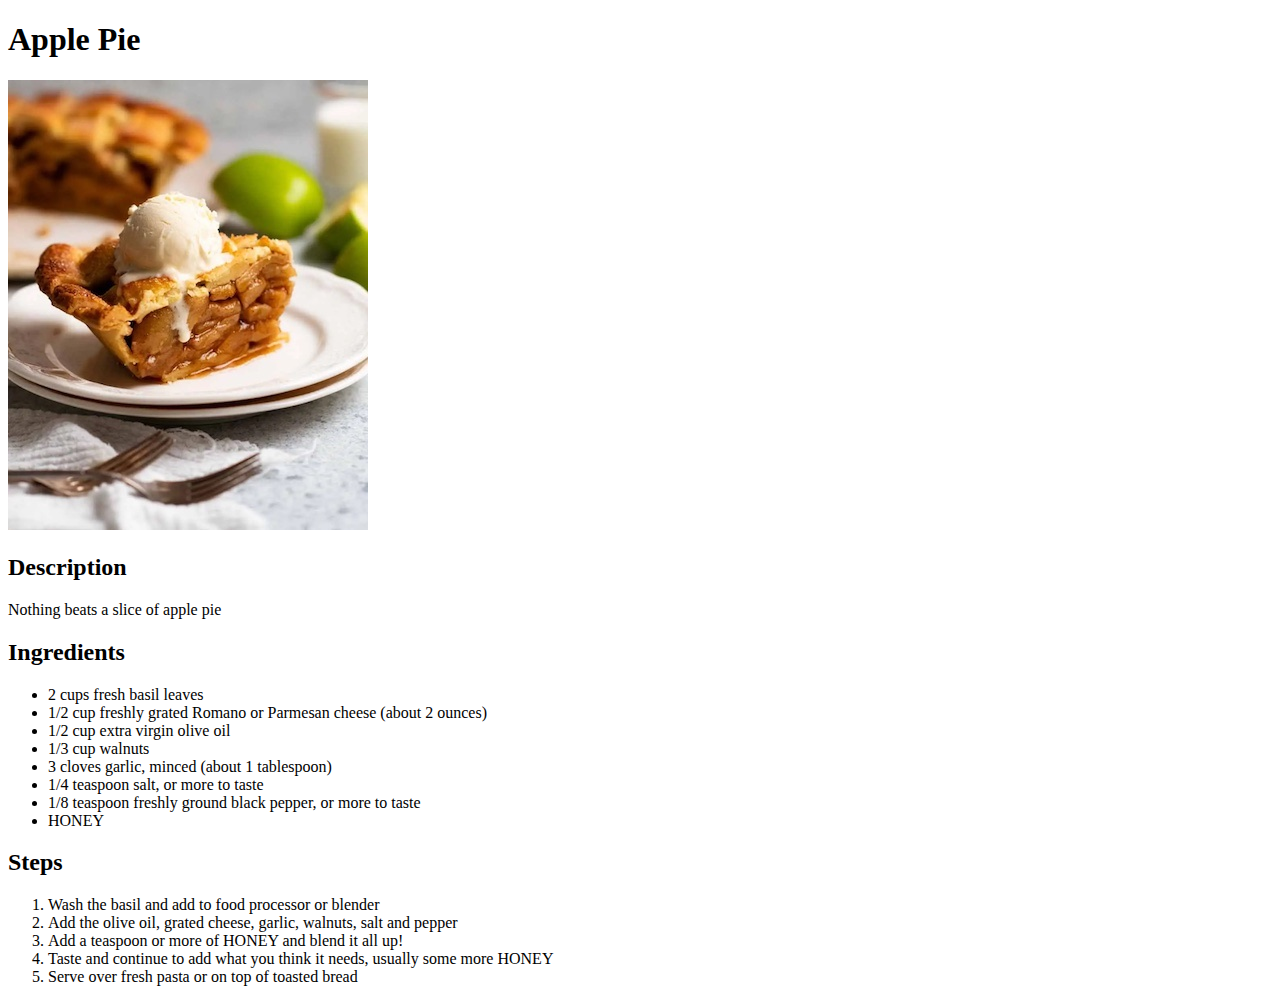
==== recipes/applepie.html @ 2497a3ee "Add new recipe pages, links, and images" ====
<!DOCTYPE html>
<html lang="eng">
    <head>
        <meta charset="utf-8">
        <title>Apple Pie</title>
        <link rel="stylesheet" href="style.css"
    </head>

    <body>
        <h1>Apple Pie</h1>
        <img src="../img/applepie.jpg" alt="a slice of apple pie on a plate with a scoop of vanilla ice cream on top">
        <h2>Description</h2>
            <p>Nothing beats a slice of apple pie</p>
        <h2>Ingredients</h2>
            <ul>
                <li>2 cups fresh basil leaves</li>
                <li>1/2 cup freshly grated Romano or Parmesan cheese (about 2 ounces)</li>
                <li>1/2 cup extra virgin olive oil</li>
                <li>1/3 cup walnuts</li>
                <li>3 cloves garlic, minced (about 1 tablespoon)</li>
                <li>1/4 teaspoon salt, or more to taste</li>
                <li>1/8 teaspoon freshly ground black pepper, or more to taste</li>
                <li>HONEY</li>
            </ul>
        <h2>Steps</h2>
            <ol>
                <li>Wash the basil and add to food processor or blender</li>
                <li>Add the olive oil, grated cheese, garlic, walnuts, salt and pepper</li>
                <li>Add a teaspoon or more of HONEY and blend it all up!</li>
                <li>Taste and continue to add what you think it needs, usually some more HONEY</li>
                <li>Serve over fresh pasta or on top of toasted bread</li>
            </ol>
    </body>
</html>
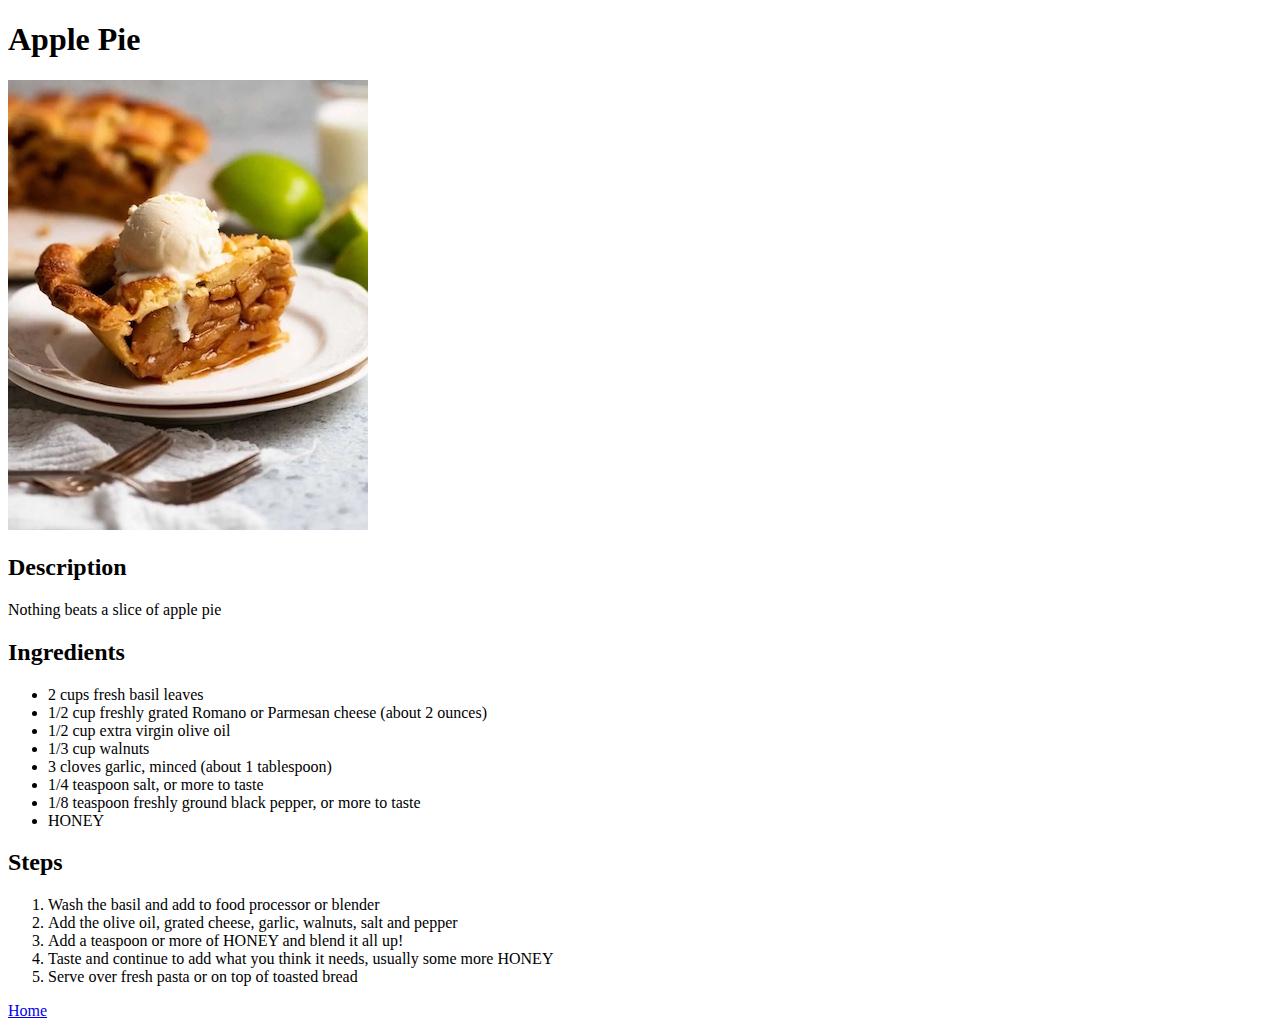
==== commit 70188b97: "Add home links" ====
--- a/recipes/applepie.html
+++ b/recipes/applepie.html
@@ -31,4 +31,7 @@
                 <li>Serve over fresh pasta or on top of toasted bread</li>
             </ol>
     </body>
+
+    <a href="../index.html">Home</a>
+
 </html>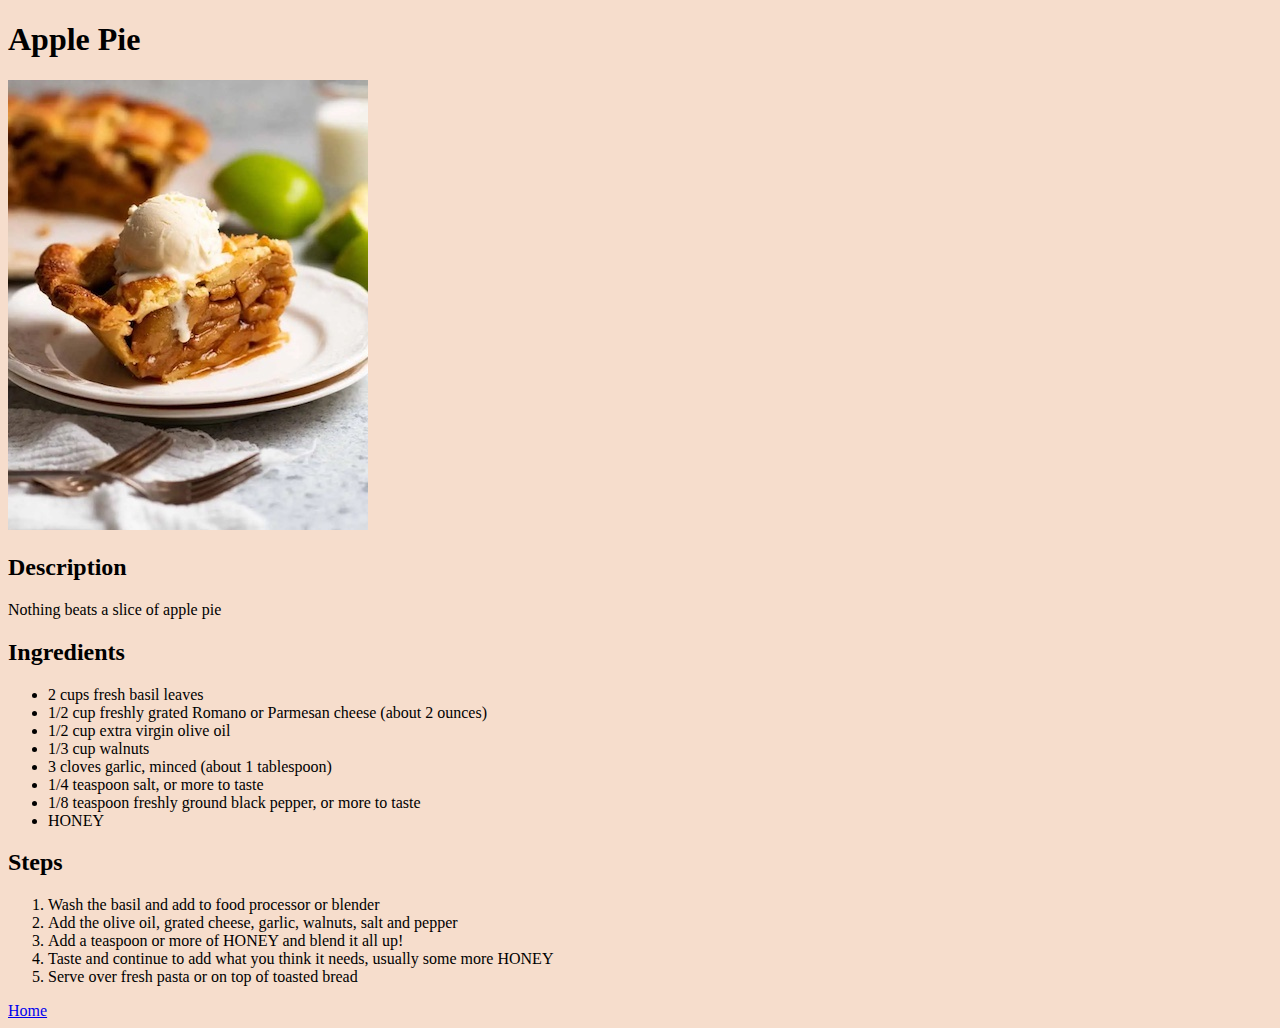
==== commit 62ef70e9: "Link css style sheet to all pages" ====
--- a/recipes/applepie.html
+++ b/recipes/applepie.html
@@ -3,7 +3,7 @@
     <head>
         <meta charset="utf-8">
         <title>Apple Pie</title>
-        <link rel="stylesheet" href="style.css"
+        <link rel="stylesheet" href="../css/style.css"
     </head>
 
     <body>
--- a/css/style.css
+++ b/css/style.css
@@ -0,0 +1,3 @@
+body {
+    background-color: rgb(246, 221, 204);
+}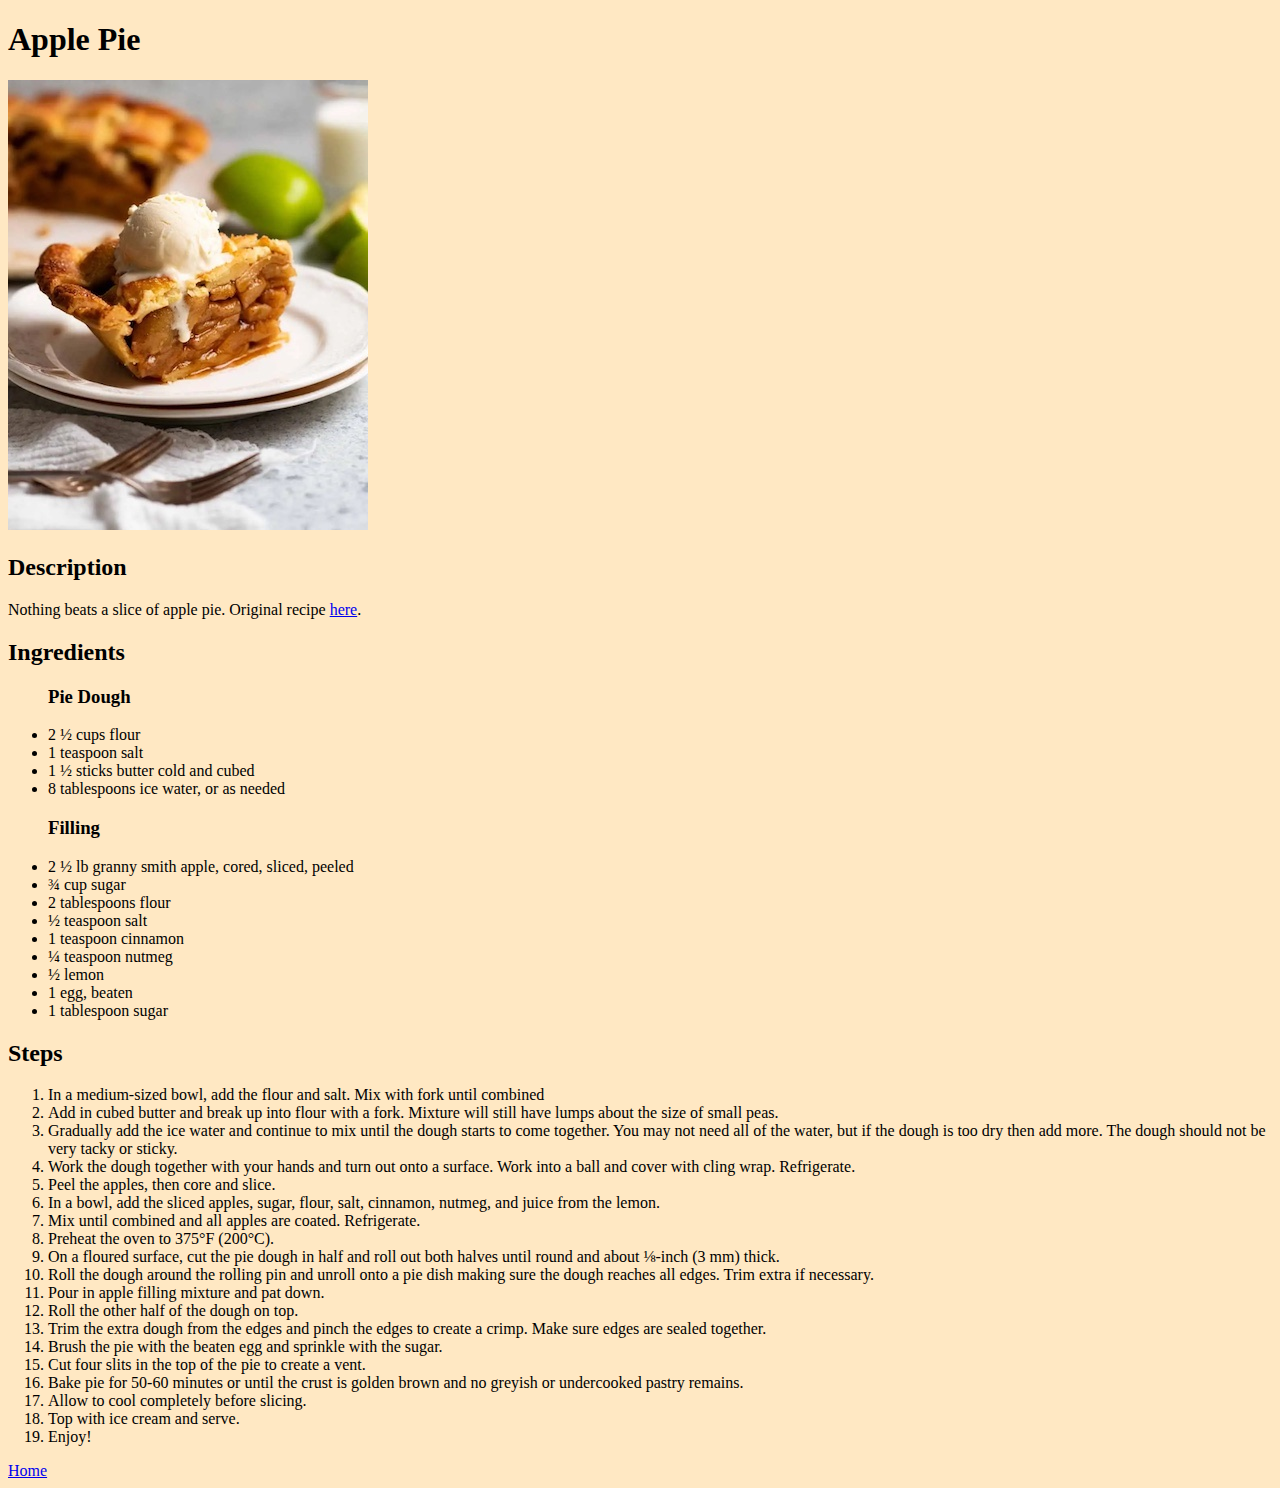
==== commit 575ac2a2: "Complete text for all recipe pages" ====
--- a/recipes/applepie.html
+++ b/recipes/applepie.html
@@ -10,25 +10,46 @@
         <h1>Apple Pie</h1>
         <img src="../img/applepie.jpg" alt="a slice of apple pie on a plate with a scoop of vanilla ice cream on top">
         <h2>Description</h2>
-            <p>Nothing beats a slice of apple pie</p>
+            <p>Nothing beats a slice of apple pie. Original recipe <a href="https://tasty.co/recipe/apple-pie-from-scratch">here</a>.</p>
         <h2>Ingredients</h2>
             <ul>
-                <li>2 cups fresh basil leaves</li>
-                <li>1/2 cup freshly grated Romano or Parmesan cheese (about 2 ounces)</li>
-                <li>1/2 cup extra virgin olive oil</li>
-                <li>1/3 cup walnuts</li>
-                <li>3 cloves garlic, minced (about 1 tablespoon)</li>
-                <li>1/4 teaspoon salt, or more to taste</li>
-                <li>1/8 teaspoon freshly ground black pepper, or more to taste</li>
-                <li>HONEY</li>
+                <h3>Pie Dough</h3>
+                    <li>2 ½ cups flour</li>
+                    <li>1 teaspoon salt</li>
+                    <li>1 ½ sticks butter cold and cubed</li>
+                    <li>8 tablespoons ice water, or as needed</li>
+                <h3>Filling</h3>
+                    <li>2 ½ lb granny smith apple, cored, sliced, peeled</li>
+                    <li>¾ cup sugar</li>   
+                    <li>2 tablespoons flour</li> 
+                    <li>½ teaspoon salt</li> 
+                    <li>1 teaspoon cinnamon</li> 
+                    <li>¼ teaspoon nutmeg</li> 
+                    <li>½ lemon</li> 
+                    <li>1 egg, beaten</li> 
+                    <li>1 tablespoon sugar</li> 
             </ul>
         <h2>Steps</h2>
             <ol>
-                <li>Wash the basil and add to food processor or blender</li>
-                <li>Add the olive oil, grated cheese, garlic, walnuts, salt and pepper</li>
-                <li>Add a teaspoon or more of HONEY and blend it all up!</li>
-                <li>Taste and continue to add what you think it needs, usually some more HONEY</li>
-                <li>Serve over fresh pasta or on top of toasted bread</li>
+                <li>In a medium-sized bowl, add the flour and salt. Mix with fork until combined</li>
+                <li>Add in cubed butter and break up into flour with a fork. Mixture will still have lumps about the size of small peas.</li>
+                <li>Gradually add the ice water and continue to mix until the dough starts to come together. You may not need all of the water, but if the dough is too dry then add more. The dough should not be very tacky or sticky.</li>
+                <li>Work the dough together with your hands and turn out onto a surface. Work into a ball and cover with cling wrap. Refrigerate.</li>
+                <li>Peel the apples, then core and slice.</li>
+                <li>In a bowl, add the sliced apples, sugar, flour, salt, cinnamon, nutmeg, and juice from the lemon.</li>
+                <li>Mix until combined and all apples are coated. Refrigerate.</li>
+                <li>Preheat the oven to 375°F (200°C).</li>
+                <li>On a floured surface, cut the pie dough in half and roll out both halves until round and about ⅛-inch (3 mm) thick.</li>
+                <li>Roll the dough around the rolling pin and unroll onto a pie dish making sure the dough reaches all edges. Trim extra if necessary.</li>
+                <li>Pour in apple filling mixture and pat down.</li>
+                <li>Roll the other half of the dough on top.</li>
+                <li>Trim the extra dough from the edges and pinch the edges to create a crimp. Make sure edges are sealed together.</li>
+                <li>Brush the pie with the beaten egg and sprinkle with the sugar.</li>
+                <li>Cut four slits in the top of the pie to create a vent.</li>
+                <li>Bake pie for 50-60 minutes or until the crust is golden brown and no greyish or undercooked pastry remains.</li>
+                <li>Allow to cool completely before slicing.</li>
+                <li>Top with ice cream and serve.</li>
+                <li>Enjoy!</li>
             </ol>
     </body>
 
--- a/css/style.css
+++ b/css/style.css
@@ -1,3 +1,7 @@
 body {
-    background-color: rgb(246, 221, 204);
+    background-color: rgb(255, 232, 195);
+}
+
+.recipe_img {
+    
 }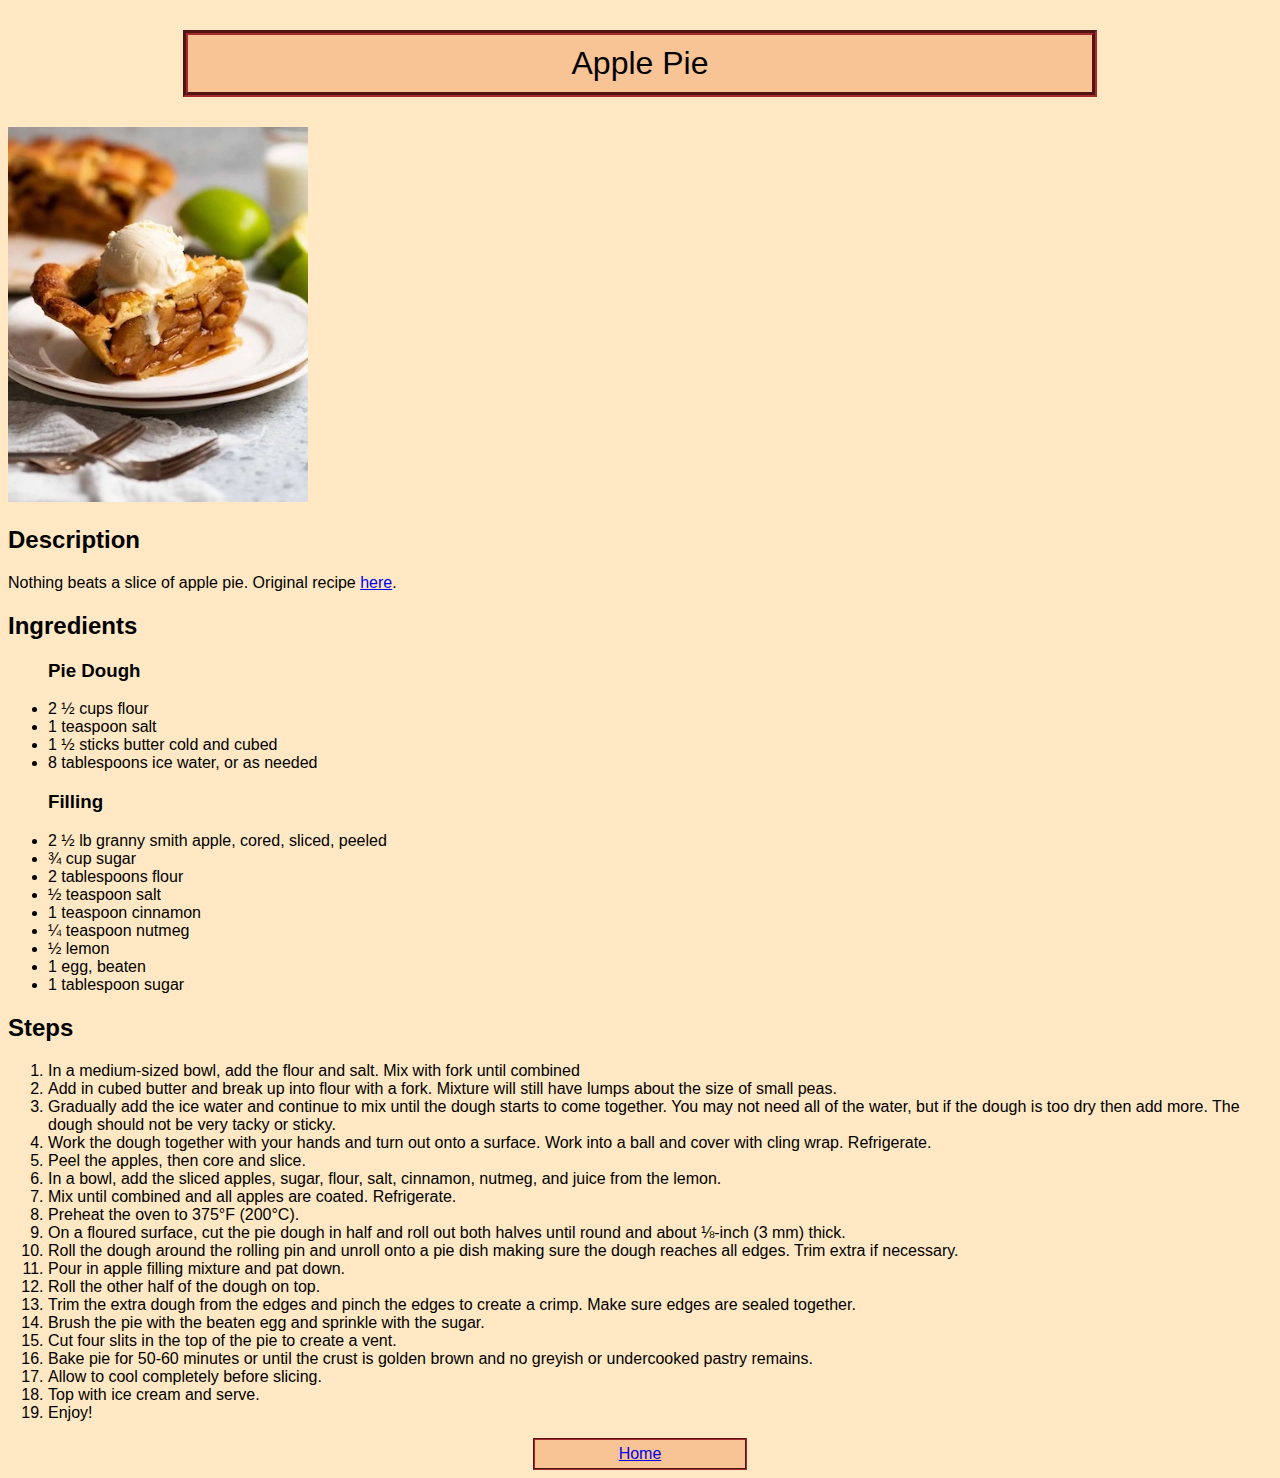
==== commit cd25d5d1: "Add CSS to header and links" ====
--- a/recipes/applepie.html
+++ b/recipes/applepie.html
@@ -53,6 +53,6 @@
             </ol>
     </body>
 
-    <a href="../index.html">Home</a>
+    <div class="link"><a href="../index.html">Home</a></div>
 
 </html>--- a/css/style.css
+++ b/css/style.css
@@ -1,7 +1,36 @@
 body {
     background-color: rgb(255, 232, 195);
+    font-family:'Gill Sans', 'Gill Sans MT', Calibri, 'Trebuchet MS', sans-serif;
 }
 
-.recipe_img {
-    
+h1,
+.link {
+    background-color: rgb(248, 195, 149);
+}
+
+h1 {
+    text-align: center;
+    padding: 10px;
+    border-width: 5px;
+    border-color: brown;
+    border-style: groove;
+    width: 70%;
+    margin: 30px auto;
+    font-weight: lighter;
+}
+
+.link {
+    padding: 5px;
+    margin: 0 auto;
+    margin-top: 10px;
+    text-align: center;
+    width: 200px;
+    border-width: 2px;
+    border-color: brown;
+    border-style: groove;
+}
+
+img {
+    height: auto;
+    width: 300px;
 }